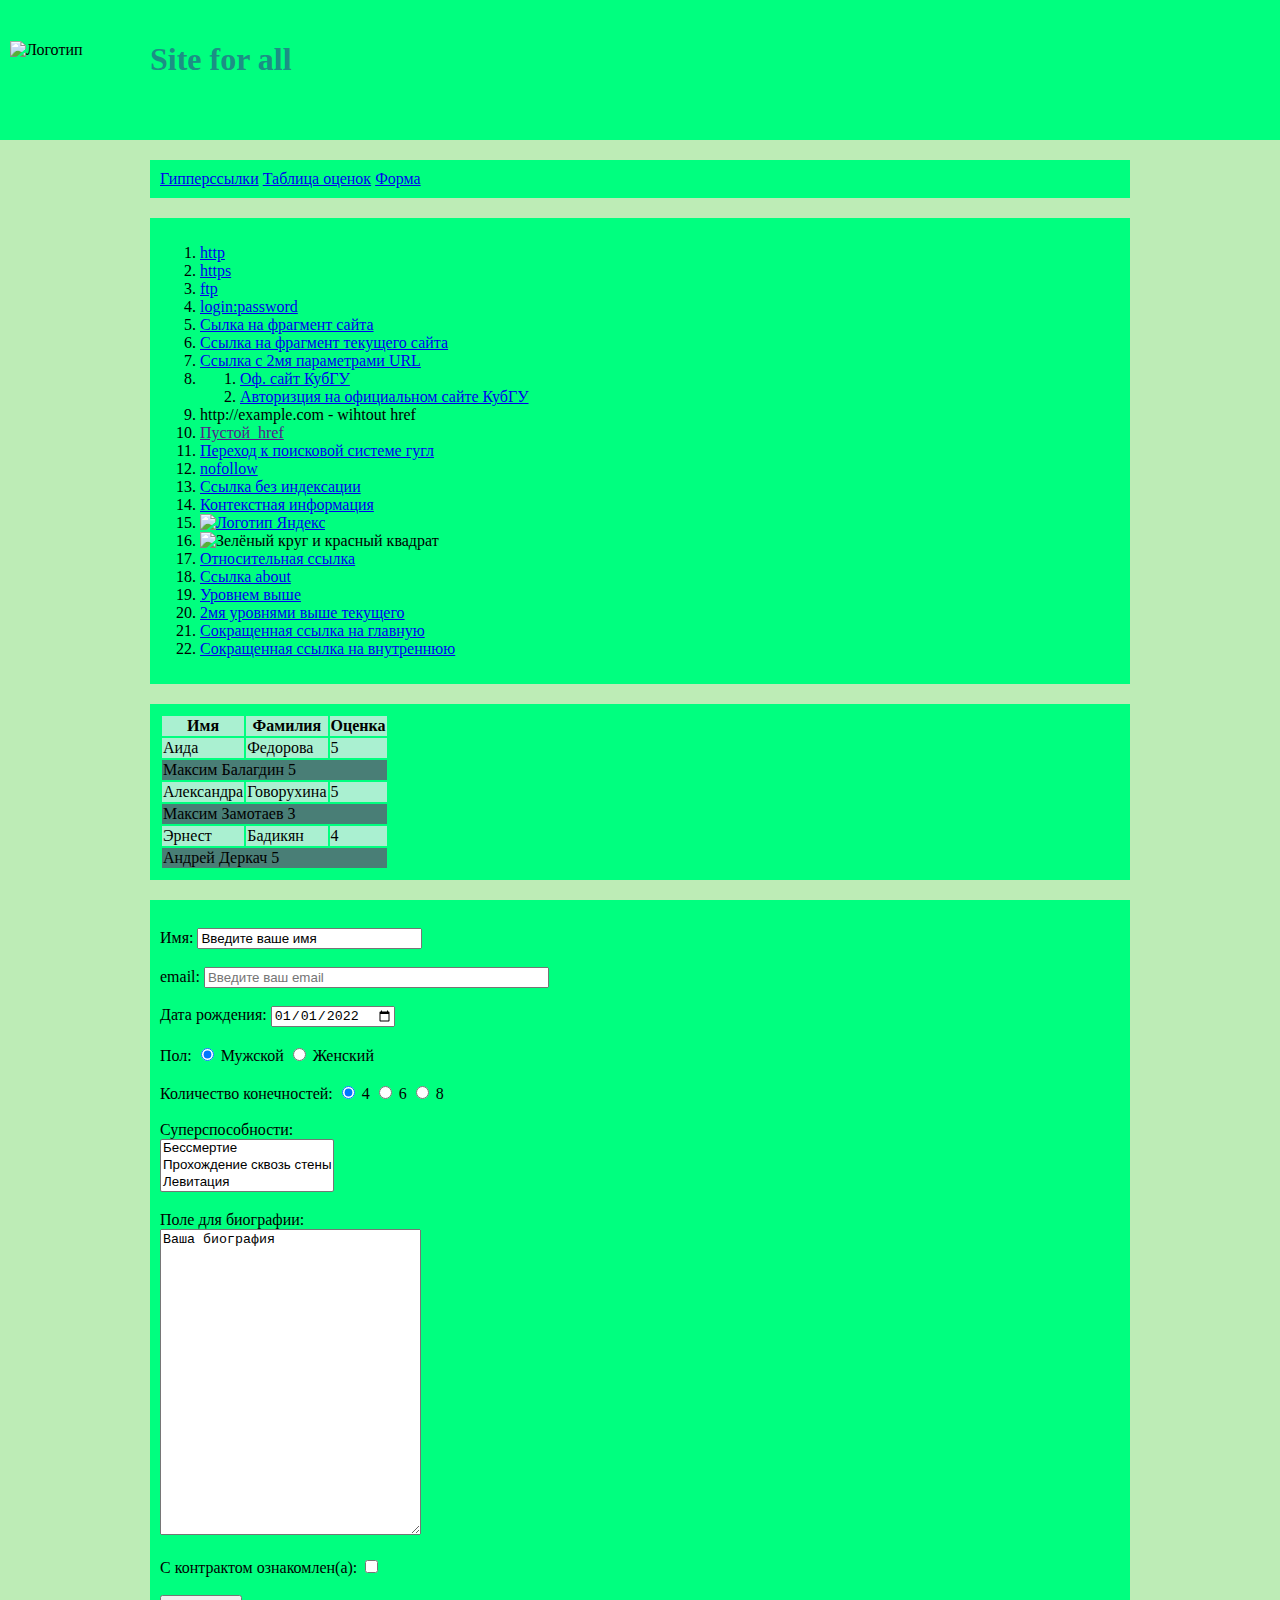
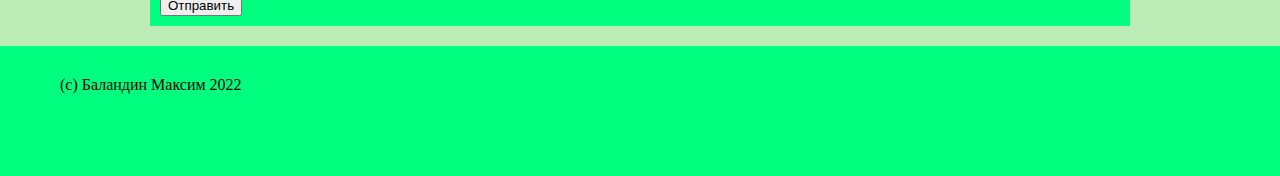
==== index2.html @ 8def20ea "Update index2.html" ====
<!DOCTYPE HTML>
<html lang="ru">
    <head>
        <meta charset="utf-8">
        <title>Задание 2</title>
        <link rel="stylesheet" href="https://balandinmaxim.github.io/stil.css">
    <script  src="https://me.kis.v2.scr.kaspersky-labs.com/FD126C42-EBFA-4E12-B309-BB3FDD723AC1/main.js?attr=nkWh3PR2hOCUxK3RaW1DJKIPI0I7nHpCVwBbDYJQm3ML23kqsaYWzjX4aYEchVtdKAWjIXptgYb-_FP04w3QLg"></script></head>

    <body id="body" >
        <header id="header">
            <div id="Logo1">
                <img id="logo" src="https://i.pinimg.com/originals/2d/b1/0d/2db10d414d402b5bc77c258166298787.png" alt="Логотип">
                <h1 id="h1">Site for all</h1>
            </div>
        </header>

        <nav id="new">
            <a id="content1" href="#content_1">Гипперссылки</a>
            <a id="content2" href="#content_2">Таблица оценок</a>
            <a id="content3" href="#content_3">Форма</a>
        </nav>

<div class="content" id="content_1">        
<ol>
  <li><a href="http://example.com/">http</a></li>
  <li><a href="https://example.com/">https</a></li>
   <li><a href="ftp://example.com/">ftp</a></li>
  <li><a href="ftp://user:password@adress.com/">login:password</a></li>
  <li><a href="httр://ru.wikipedia.org/wiki/Кубанский_государственный_университет#Ссылки">Сылка на фрагмент сайта</a></li>
  <li><a href="https://balandinmaxim.github.io/#top">Ссылка на фрагмент текущего сайта</a></li>
  <li><a href="https://ru.wikipedia.org/wiki/Кубанский_государственный_университет?sl=en&tl=ru">Ссылка с 2мя параметрами URL</a></li>
  <li>
  <ol>
        <li><a href="https://www.kubsu.ru/" title="Официальный сайт Кубанского государственного университета">Оф. сайт КубГУ</a></li>
        <li><a href="https://www.kubsu.ru/user" title="Страница для авторизации на сайте Кубанского государственного университета" >Авторизция на официальном сайте КубГУ</a></li>
  </ol>
  <li> <a>http://example.com - wihtout href</a></li>
  <li><a href="">Пустой_href</a></li>
  <li><a href="https://www.google.ru/">Переход к поисковой системе гугл</a></li>
  <li><a href="https://yandex.ru/" rel="nofollow">nofollow</a></li>
  <li><!--noindex--><a href="http//:example.com">Ссылка без индексации</a><!--/noindex-->
  <li><a href="https://yandex.ru/" rel="help">Контекстная информация</a></li>
  <li><a href="https://yandex.ru/"><img src="https://icon2.cleanpng.com/20180620/wy/kisspng-yandex-internet-5b2aa1107b69c0.5570827015295204005055.jpg" alt="Логотип Яндекс"></a></li>
   <li><img src = "https://autogear.ru/misc/i/gallery/98402/2640804.jpg" width="250" height="140" usemap = "#figuri" alt="Зелёный круг и красный квадрат">
        <map name = "figuri" >
            <area shape = "rect" coords = "126,26,213,115" href = "https://ru.wikipedia.org/wiki/Квадрат" alt = "Красный квадрат" >
            <area shape = "circle" coords = "62,70,42" href = "https://ru.wikipedia.org/wiki/Круг" alt = "Зелёный круг." >
  </map></li>
  <li><a href="example.html">Относительная ссылка</a></li>
  <li><a href="/about/index.html">Ссылка about</a></li>
  <li><a href="../index.html">Уровнем выше</a></li>
  <li><a href="../../index.html">2мя уровнями выше текущего</a></li>
  <li><a href="/">Сокращенная ссылка на главную</a></li>
  <li><a href="/about">Сокращенная ссылка на внутреннюю</a></li>
</ol>
</div>
<div class="content" id="content_2">
    <table>
        <tr class="k">
            <th>Имя</th>
            <th>Фамилия</th>
            <th>Оценка</th>
        </tr>
        <tr class="k">
            <td>Аида</td>
            <td>Федорова</td>
            <td>5</td>
        </tr>
        <tr class="n_k">
            <td colspan="3">Максим Балагдин 5</td>
        </tr>
        <tr class="k">
            <td>Александра</td>
            <td>Говорухина</td>
            <td>5</td>
        </tr>
         <tr class="n_k">
            <td colspan="3">Максим Замотаев  3</td>
        </tr>
        <tr class="k">
            <td>Эрнест</td>
            <td>Бадикян</td>
            <td>4</td>
        </tr>
        <tr class="n_k">
            <td colspan="3">Андрей Деркач  5</td>
        </tr>
       
    </table>
</div>
<div class="content" id="content_3">    
<br><form>
        <label>
                Имя: 
                <input name="name_polz" maxlength="25" size="25" value="Введите ваше имя">
        </label>
        <br>
        <br><label>
                email: 
                <input name="email_polz" type="email" maxlength="128" size="40" placeholder="Введите ваш email">
        </label>
        <br>
        <br><label>
                Дата рождения: 
                <input name="data_polz" type="date" value="2022-01-01">
        </label>
        <br>
        <br><label>
                Пол:
                <input name="pol" type="radio" checked="checked"> 
                Мужской
        </label>
        <label>
                <input name="pol" type="radio"> 
                Женский
        </label>
        <br>
        <br>
        Количество конечностей:
        <label>
            <input name="kol_kon" type="radio" checked> 
            4
        </label>
        <label>
            <input name="kol_kon" type="radio"> 
            6
        </label>
        <label>
            <input name="kol_kon" type="radio"> 
            8
        </label>
        <br>
        <br>
        <label>
            Суперспособности:
            <br>
            <select name="super" multiple="multiple" size="3">
                <option value="1">Бессмертие</option>
                <option value="2">Прохождение сквозь стены</option>
                <option value="3">Левитация</option>
            </select>
        </label>
        <br>
        <br>
        <label>
            Поле для биографии:
            <br>
            <textarea name="bio" cols="30" rows="20" maxlength="625">Ваша биография</textarea>
        </label>
        <br>
        <br>
        <label>
            С контрактом ознакомлен(а):
            <input type="checkbox">
        </label>
        <br>
        <br>
        <Label>
            <input type="submit" value="Отправить">
        </Label>
</form>
</div>
<footer id="footer">
    <span id="sozd">(с) Баландин Максим 2022</span>
</footer>
</body>
</html>
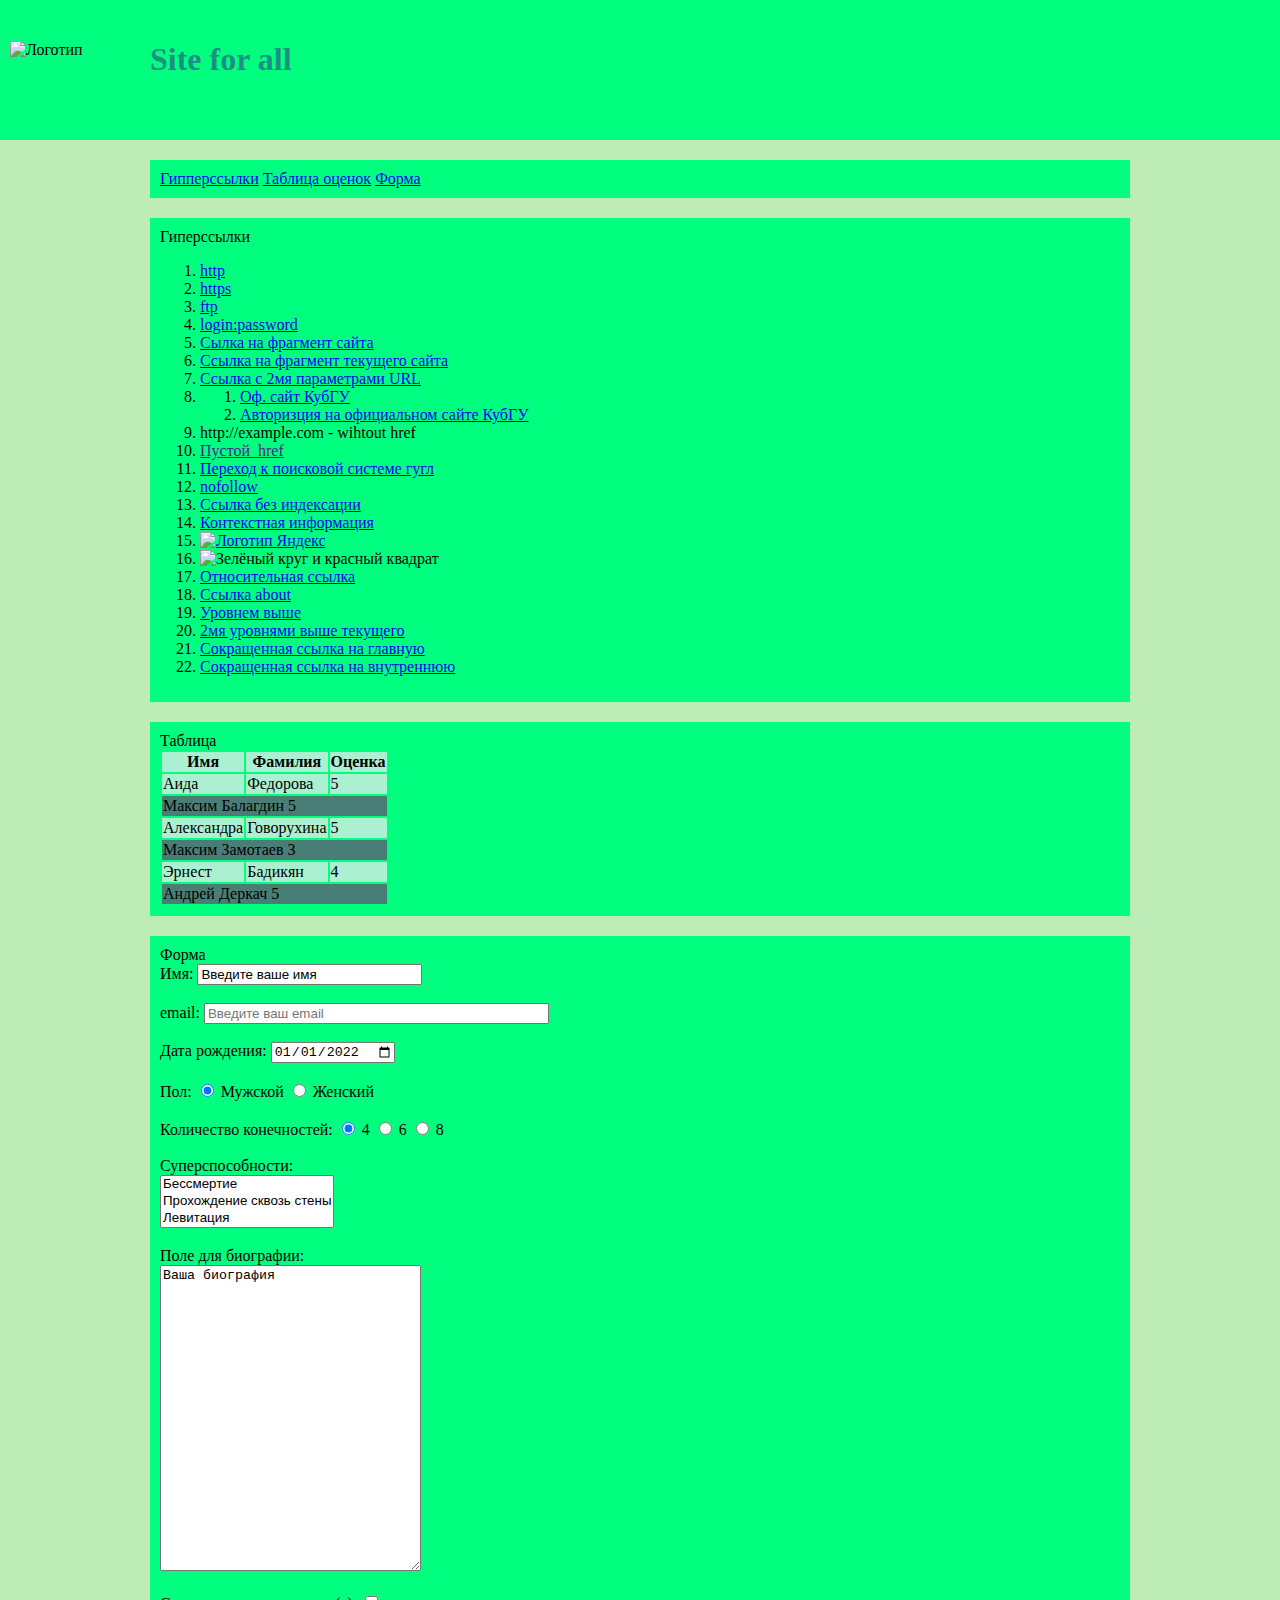
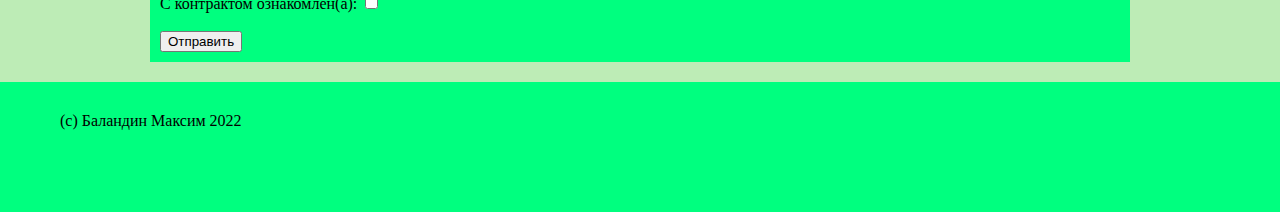
==== commit e1e926b6: "Update index2.html" ====
--- a/index2.html
+++ b/index2.html
@@ -20,7 +20,8 @@
             <a id="content3" href="#content_3">Форма</a>
         </nav>
 
-<div class="content" id="content_1">        
+<div class="content" id="content_1">
+    <a>Гиперссылки</a>
 <ol>
   <li><a href="http://example.com/">http</a></li>
   <li><a href="https://example.com/">https</a></li>
@@ -55,6 +56,7 @@
 </ol>
 </div>
 <div class="content" id="content_2">
+    <a>Таблица</a>
     <table>
         <tr class="k">
             <th>Имя</th>
@@ -88,7 +90,8 @@
        
     </table>
 </div>
-<div class="content" id="content_3">    
+<div class="content" id="content_3">  
+    <a>Форма</a>
 <br><form>
         <label>
                 Имя: 
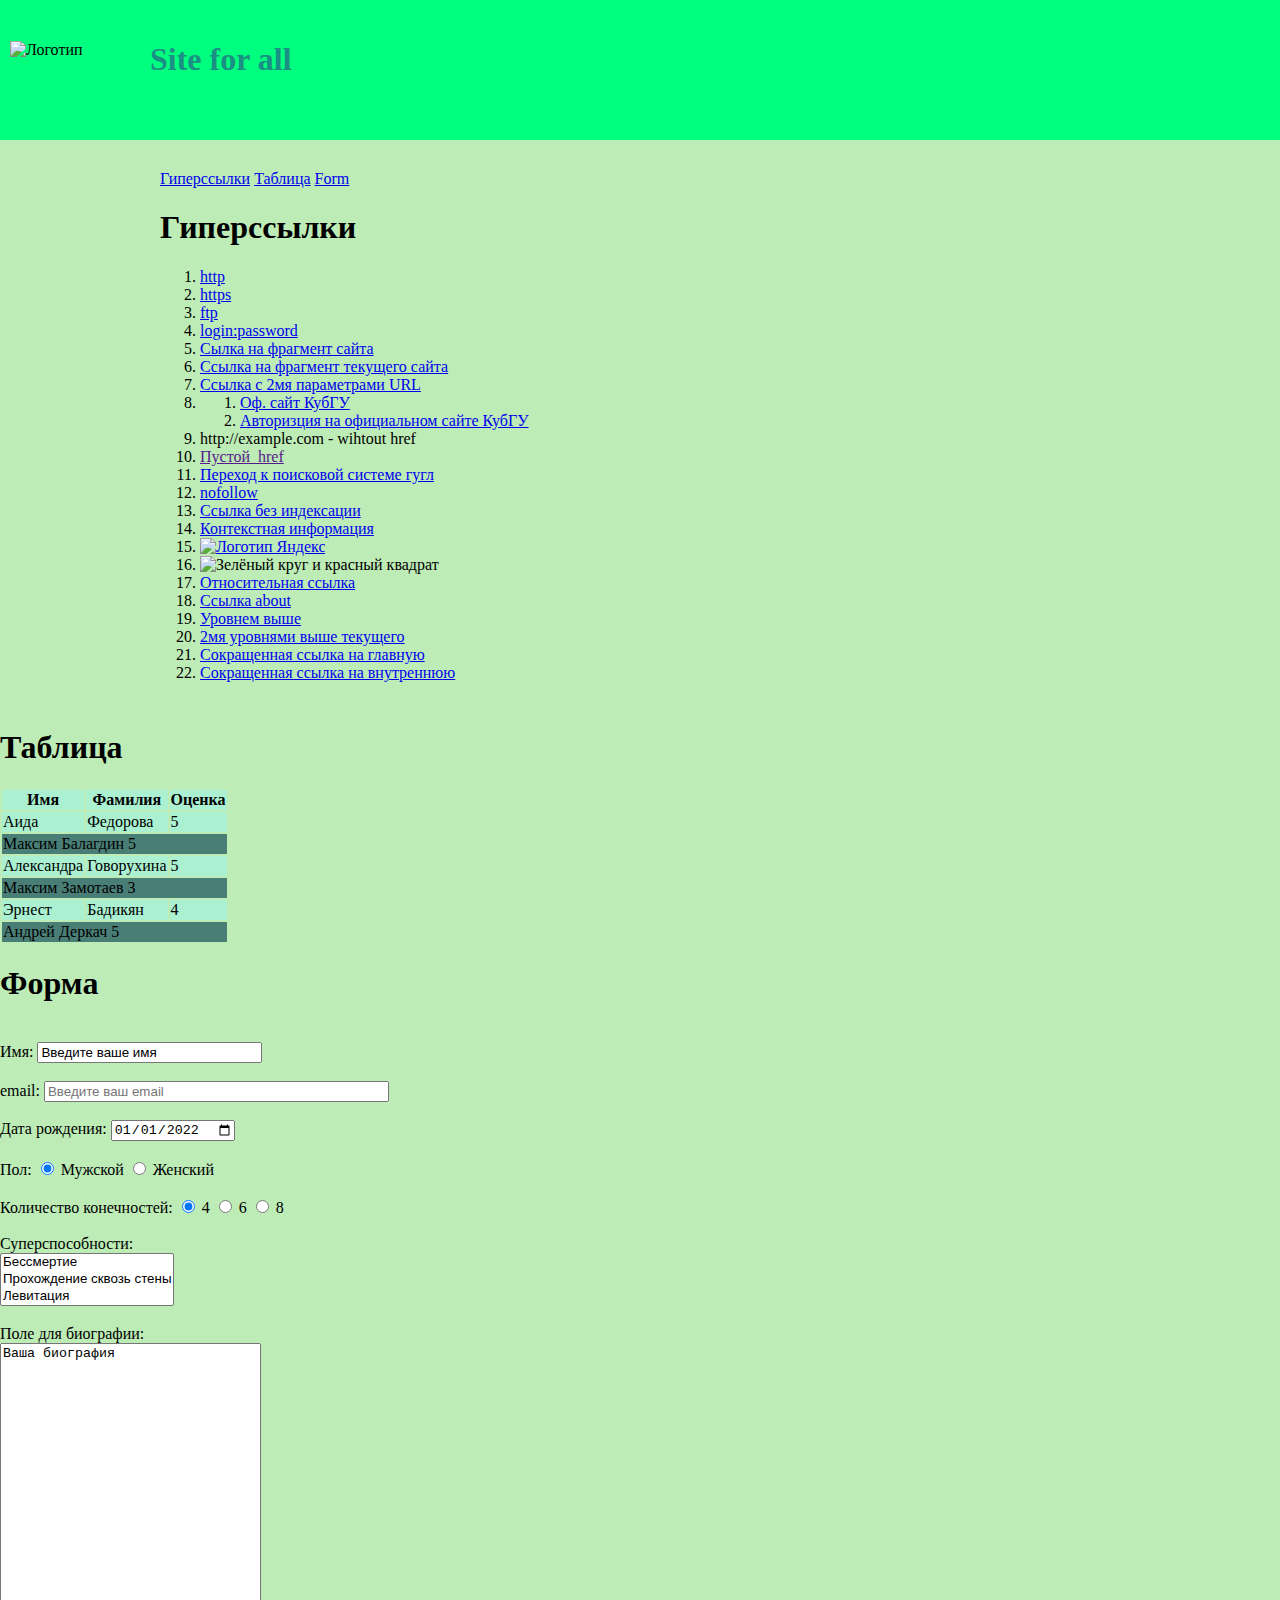
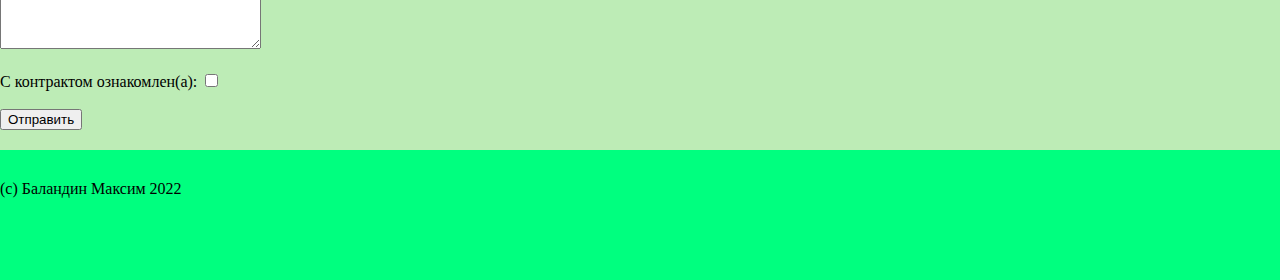
==== commit 4d8c044b: "Update index2.html" ====
--- a/index2.html
+++ b/index2.html
@@ -13,15 +13,14 @@
                 <h1 id="h1">Site for all</h1>
             </div>
         </header>
+<div class="content">
+       <nav>
+         <a href="#1_chapter">Гиперссылки</a>
+         <a href="#2_chapter">Таблица</a>
+         <a href="#3_chapter">Form</a>
+     </nav>
 
-        <nav id="new">
-            <a id="content1" href="#content_1">Гипперссылки</a>
-            <a id="content2" href="#content_2">Таблица оценок</a>
-            <a id="content3" href="#content_3">Форма</a>
-        </nav>
-
-<div class="content" id="content_1">
-    <a>Гиперссылки</a>
+<h1 id="1_chapter">Гиперссылки</h1>
 <ol>
   <li><a href="http://example.com/">http</a></li>
   <li><a href="https://example.com/">https</a></li>
@@ -55,8 +54,7 @@
   <li><a href="/about">Сокращенная ссылка на внутреннюю</a></li>
 </ol>
 </div>
-<div class="content" id="content_2">
-    <a>Таблица</a>
+        <h1 id="2_chapter">Таблица</h1>
     <table>
         <tr class="k">
             <th>Имя</th>
@@ -90,8 +88,7 @@
        
     </table>
 </div>
-<div class="content" id="content_3">  
-    <a>Форма</a>
+    <h1 id="3_chapter">Форма</h1>  
 <br><form>
         <label>
                 Имя: 
@@ -163,9 +160,7 @@
         </Label>
 </form>
 </div>
-<footer id="footer">
-    <span id="sozd">(с) Баландин Максим 2022</span>
-</footer>
+ <footer id="footer">(с) Баландин Максим 2022</footer>
 </body>
 </html>
 
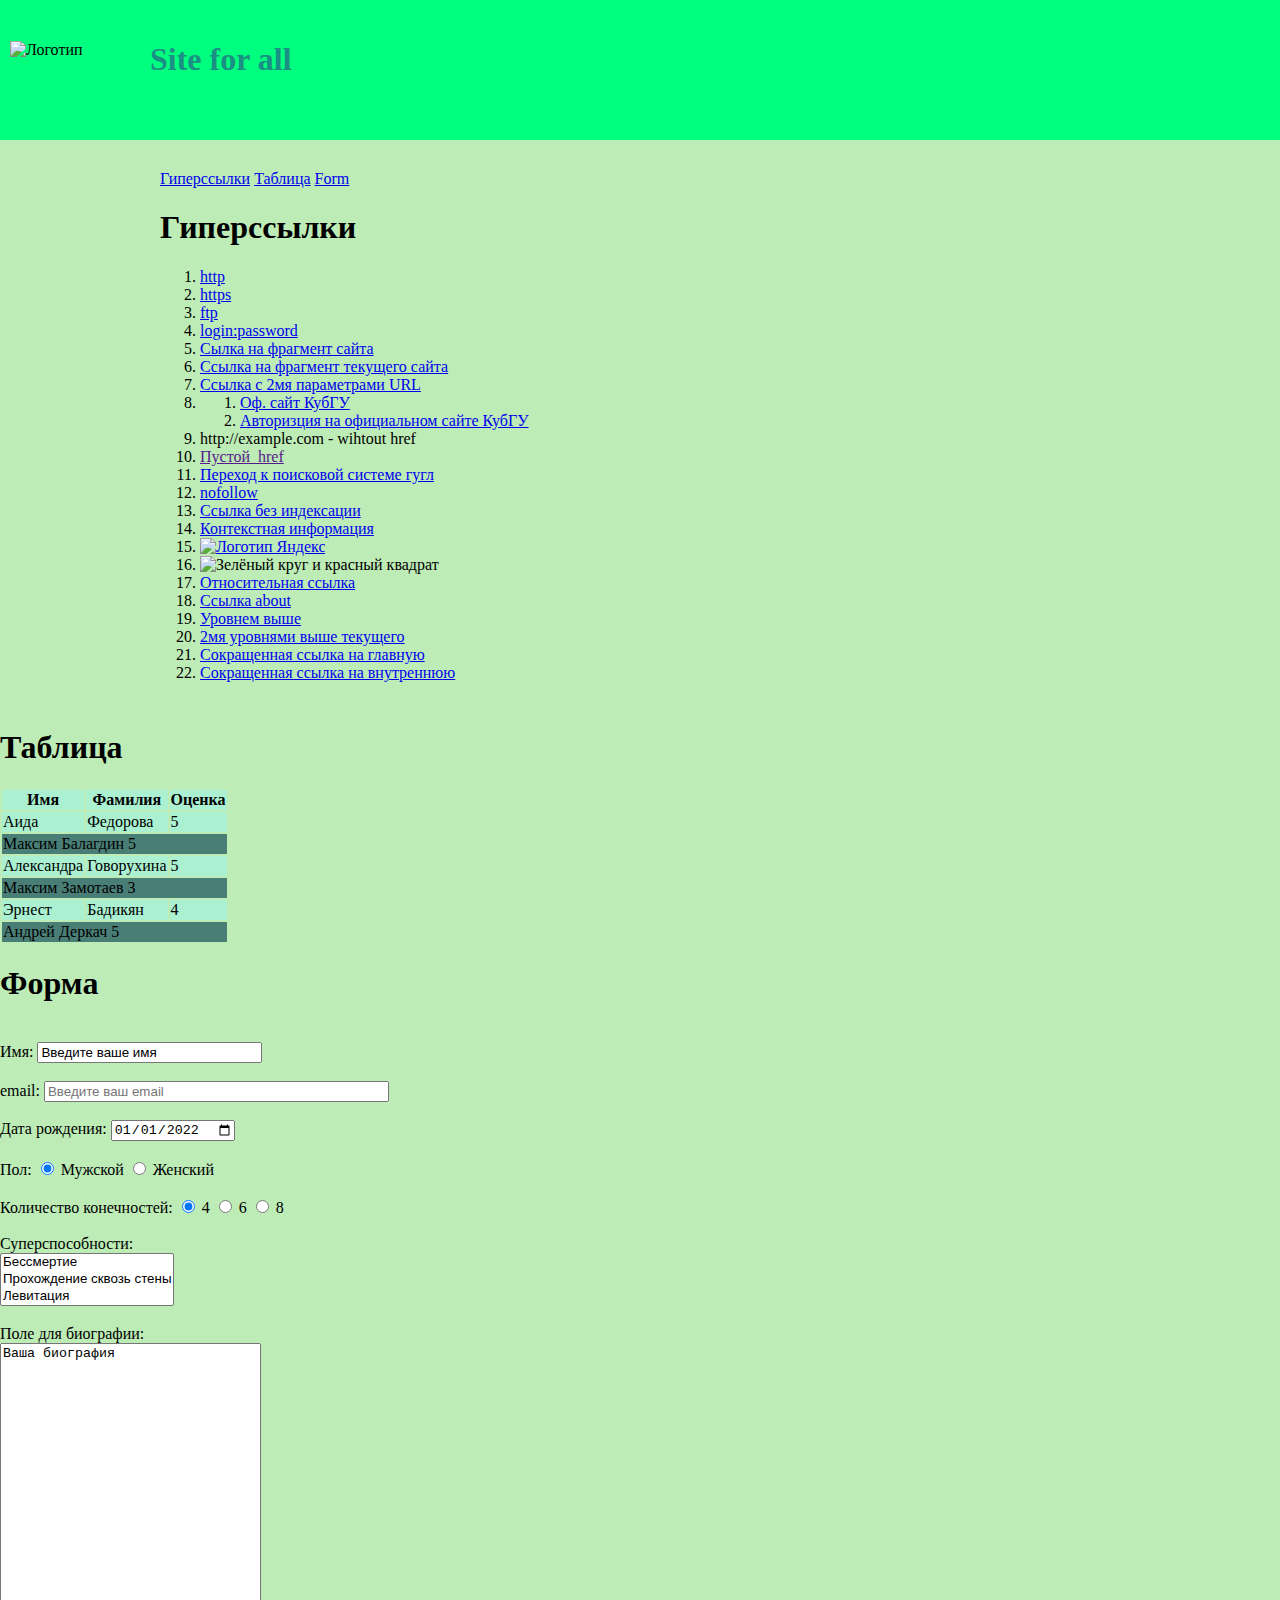
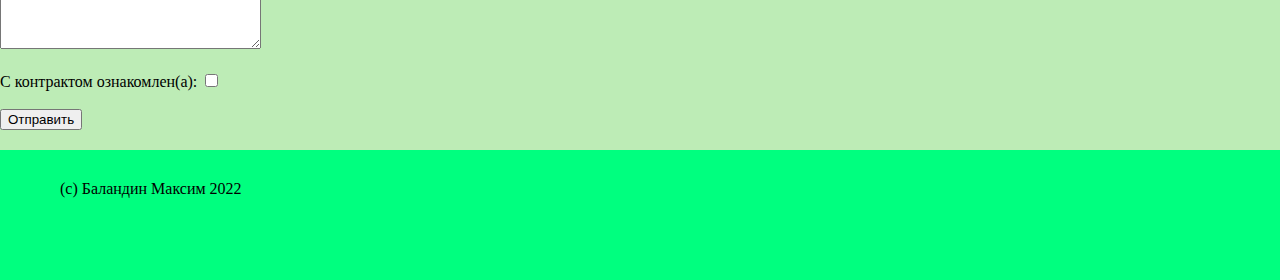
==== commit 876f5d8c: "Update index2.html" ====
--- a/index2.html
+++ b/index2.html
@@ -160,7 +160,9 @@
         </Label>
 </form>
 </div>
- <footer id="footer">(с) Баландин Максим 2022</footer>
+<footer id="footer">
+    <span id="sozd">(с) Баландин Максим 2022</span>
+</footer>
 </body>
 </html>
 
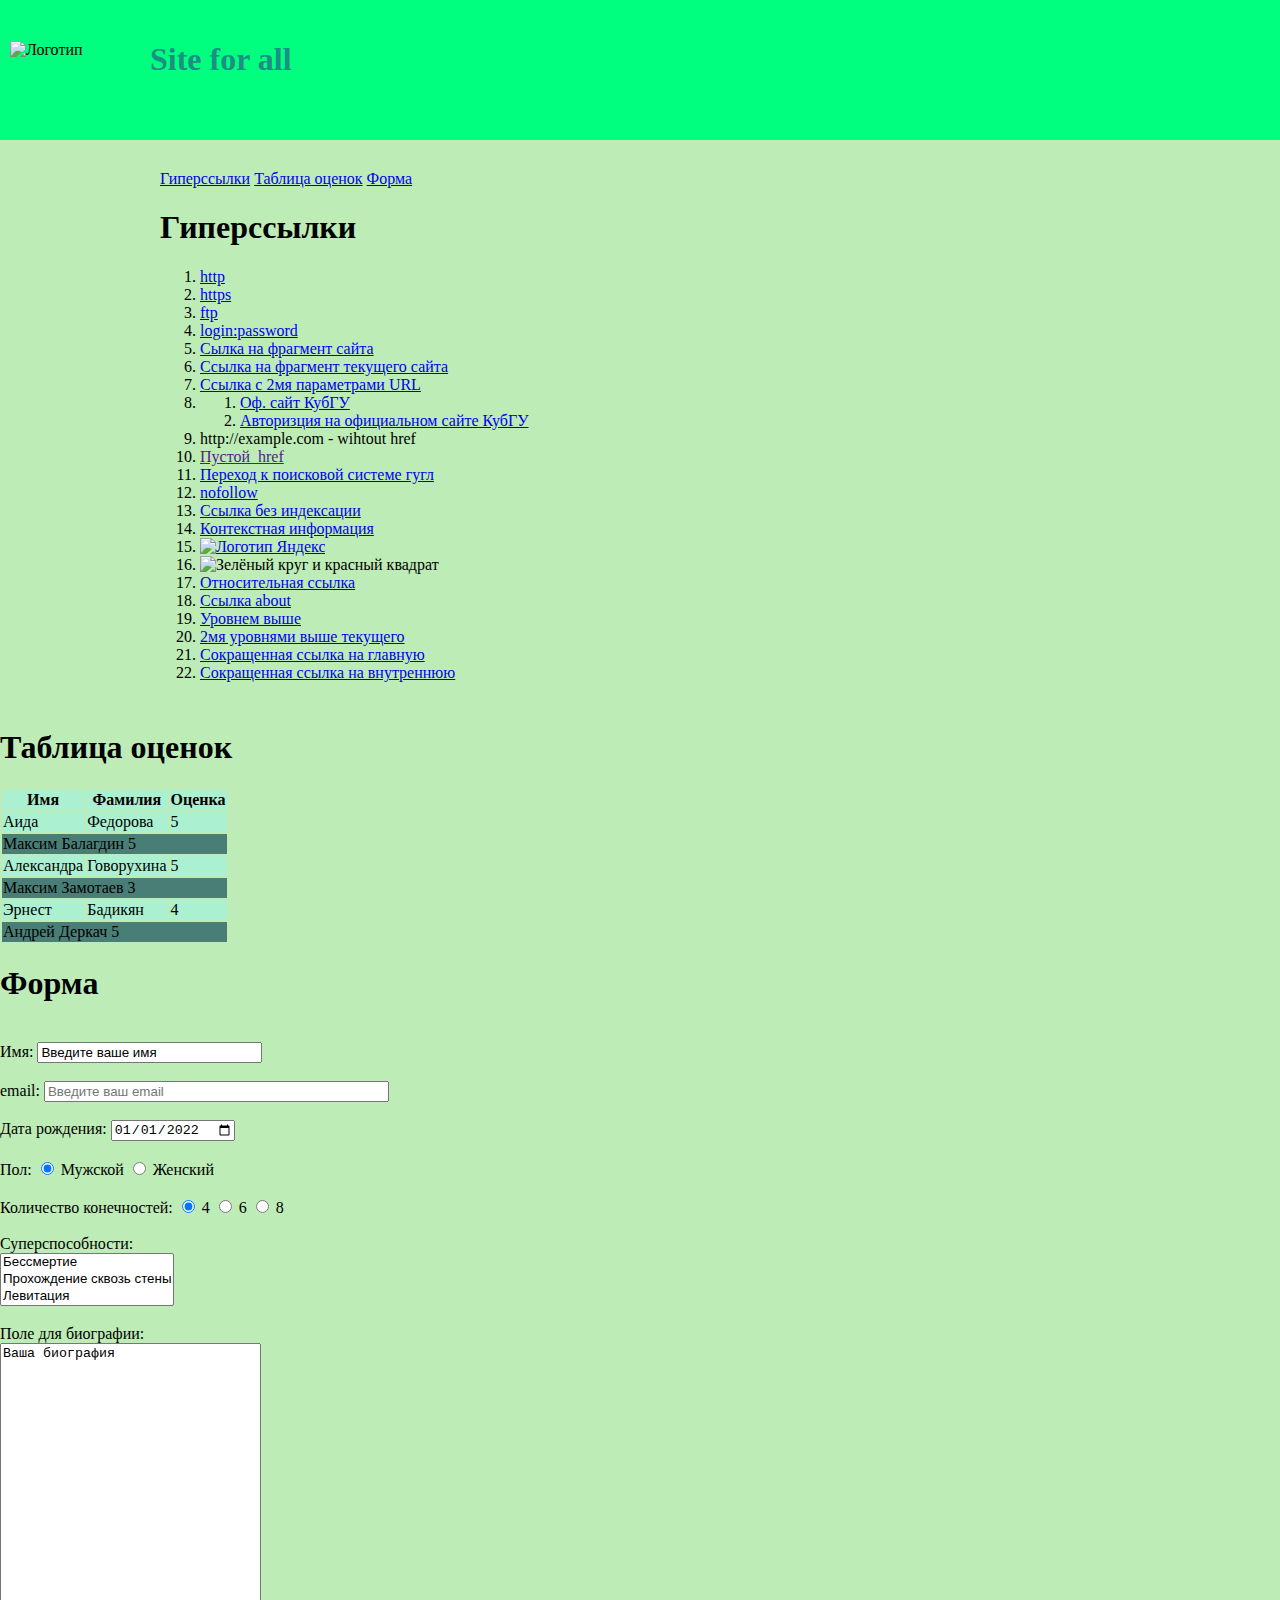
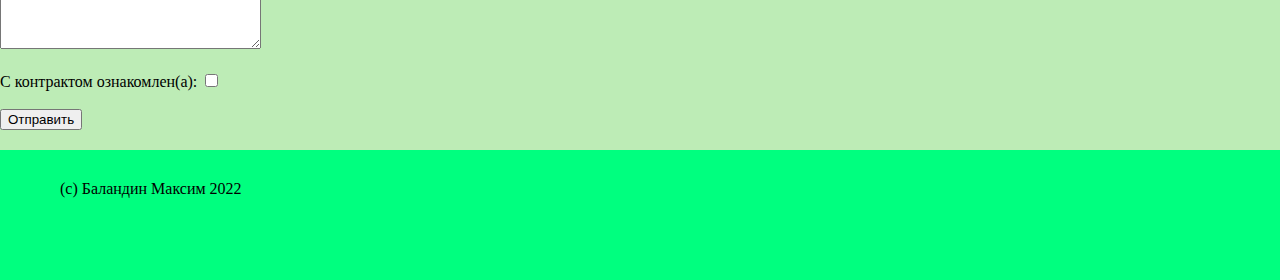
==== commit f14a158d: "Update index2.html" ====
--- a/index2.html
+++ b/index2.html
@@ -16,8 +16,8 @@
 <div class="content">
        <nav>
          <a href="#1_chapter">Гиперссылки</a>
-         <a href="#2_chapter">Таблица</a>
-         <a href="#3_chapter">Form</a>
+         <a href="#2_chapter">Таблица оценок</a>
+         <a href="#3_chapter">Форма</a>
      </nav>
 
 <h1 id="1_chapter">Гиперссылки</h1>
@@ -54,7 +54,7 @@
   <li><a href="/about">Сокращенная ссылка на внутреннюю</a></li>
 </ol>
 </div>
-        <h1 id="2_chapter">Таблица</h1>
+        <h1 id="2_chapter">Таблица оценок</h1>
     <table>
         <tr class="k">
             <th>Имя</th>
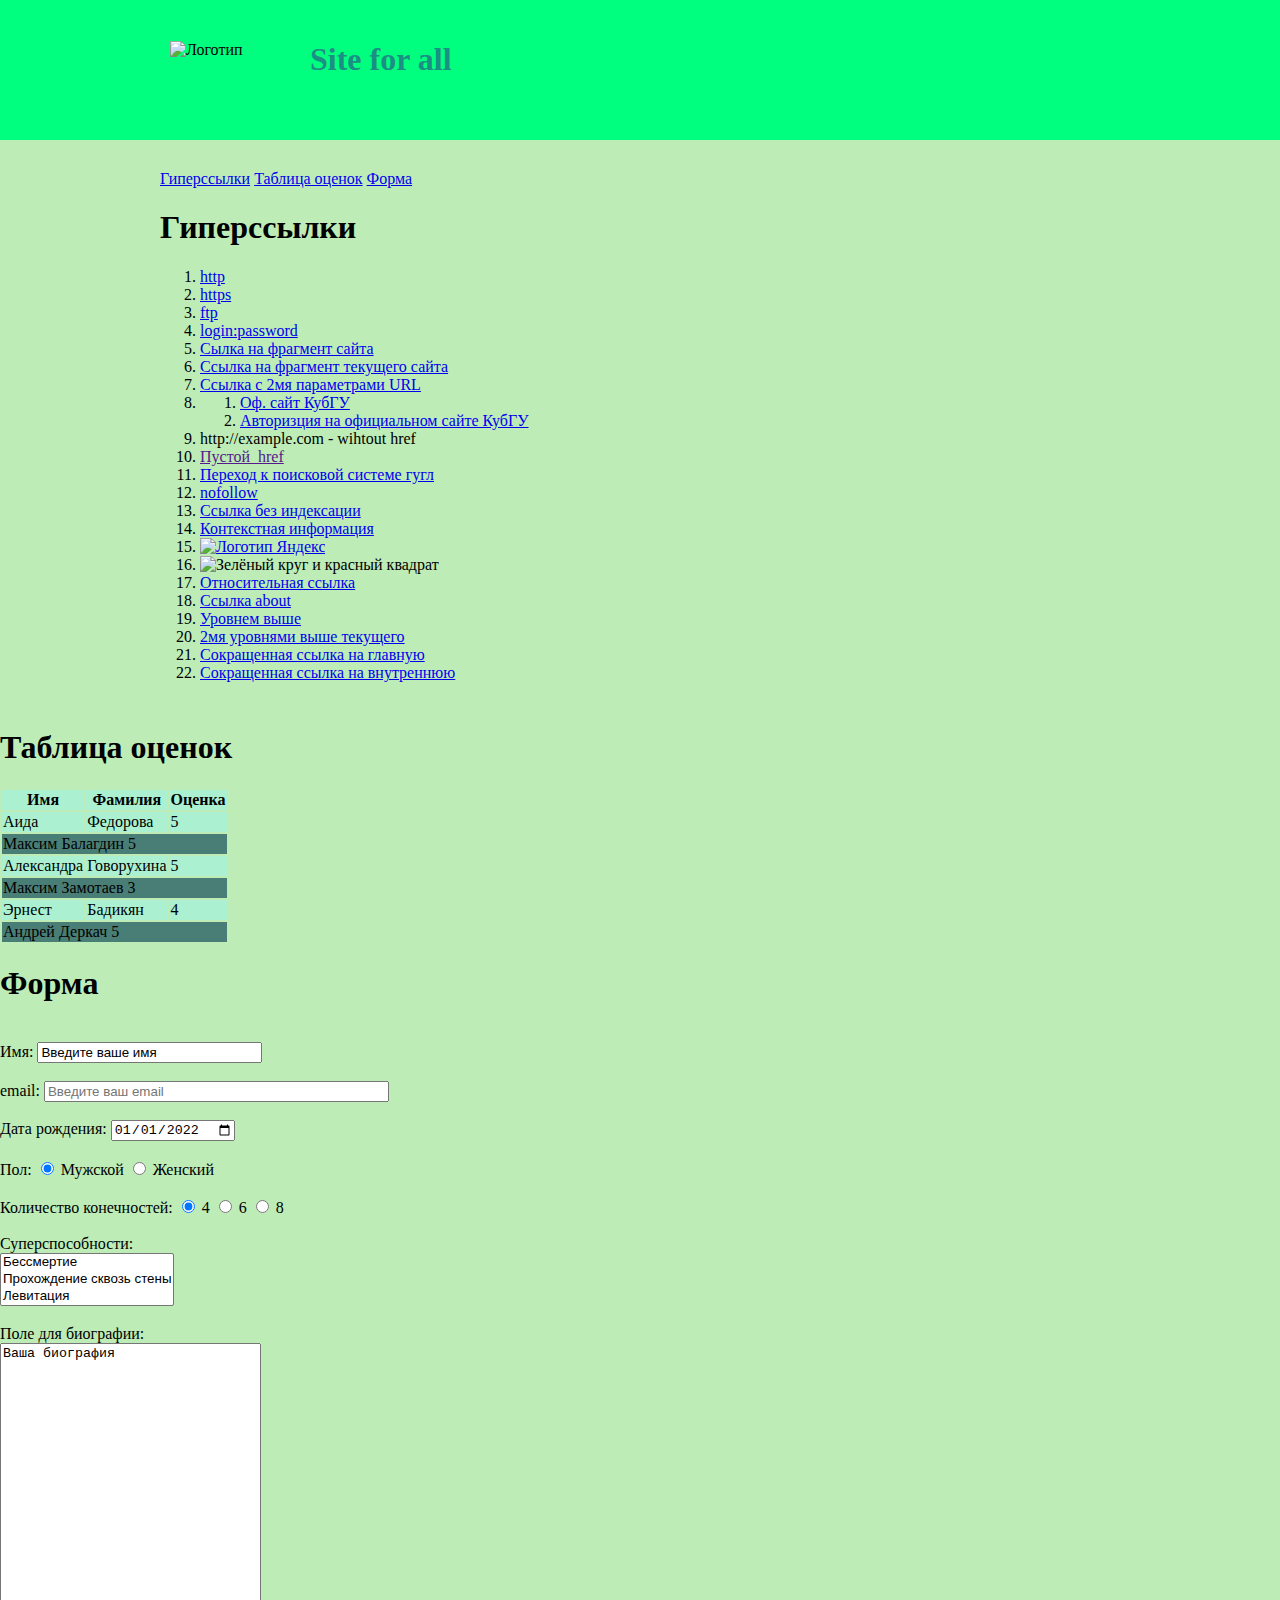
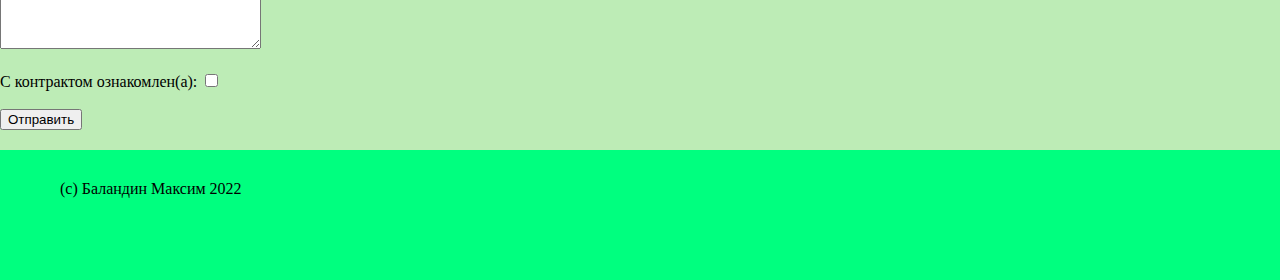
==== commit 733240ed: "Update index2.html" ====
--- a/index2.html
+++ b/index2.html
@@ -8,7 +8,7 @@
 
     <body id="body" >
         <header id="header">
-            <div id="Logo1">
+            <div id="Logoh1">
                 <img id="logo" src="https://i.pinimg.com/originals/2d/b1/0d/2db10d414d402b5bc77c258166298787.png" alt="Логотип">
                 <h1 id="h1">Site for all</h1>
             </div>
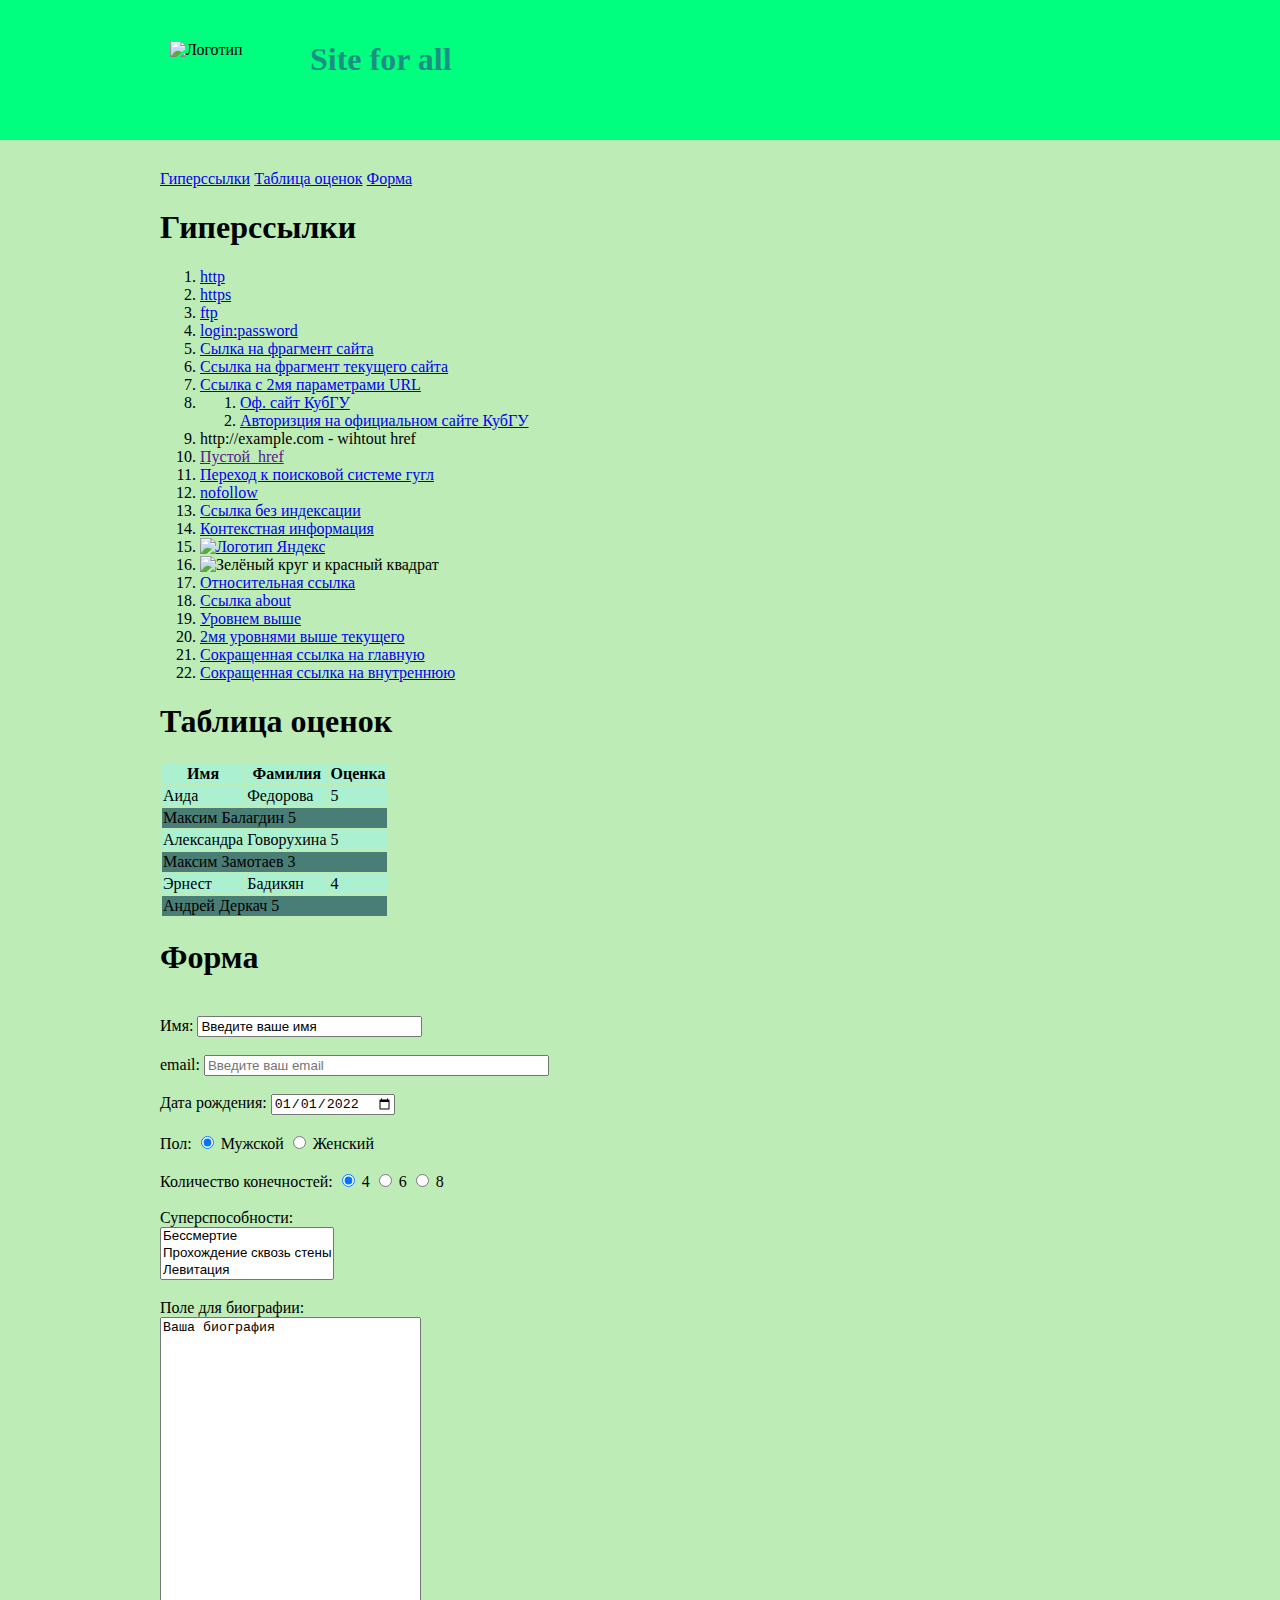
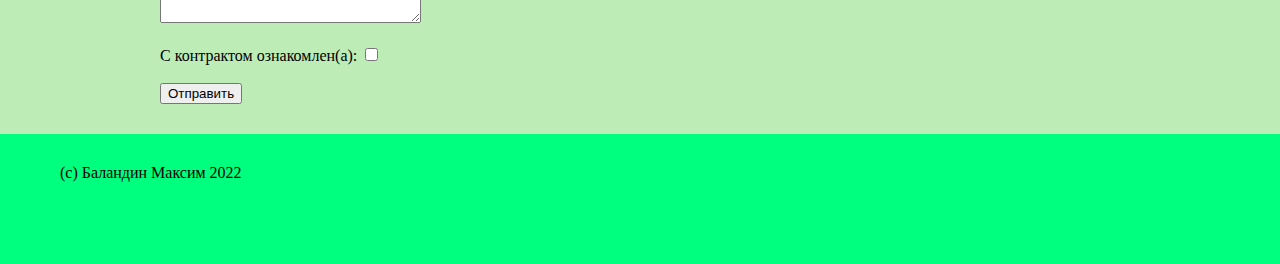
==== commit 40ab5258: "Update index2.html" ====
--- a/index2.html
+++ b/index2.html
@@ -53,7 +53,7 @@
   <li><a href="/">Сокращенная ссылка на главную</a></li>
   <li><a href="/about">Сокращенная ссылка на внутреннюю</a></li>
 </ol>
-</div>
+
         <h1 id="2_chapter">Таблица оценок</h1>
     <table>
         <tr class="k">
@@ -87,7 +87,7 @@
         </tr>
        
     </table>
-</div>
+
     <h1 id="3_chapter">Форма</h1>  
 <br><form>
         <label>
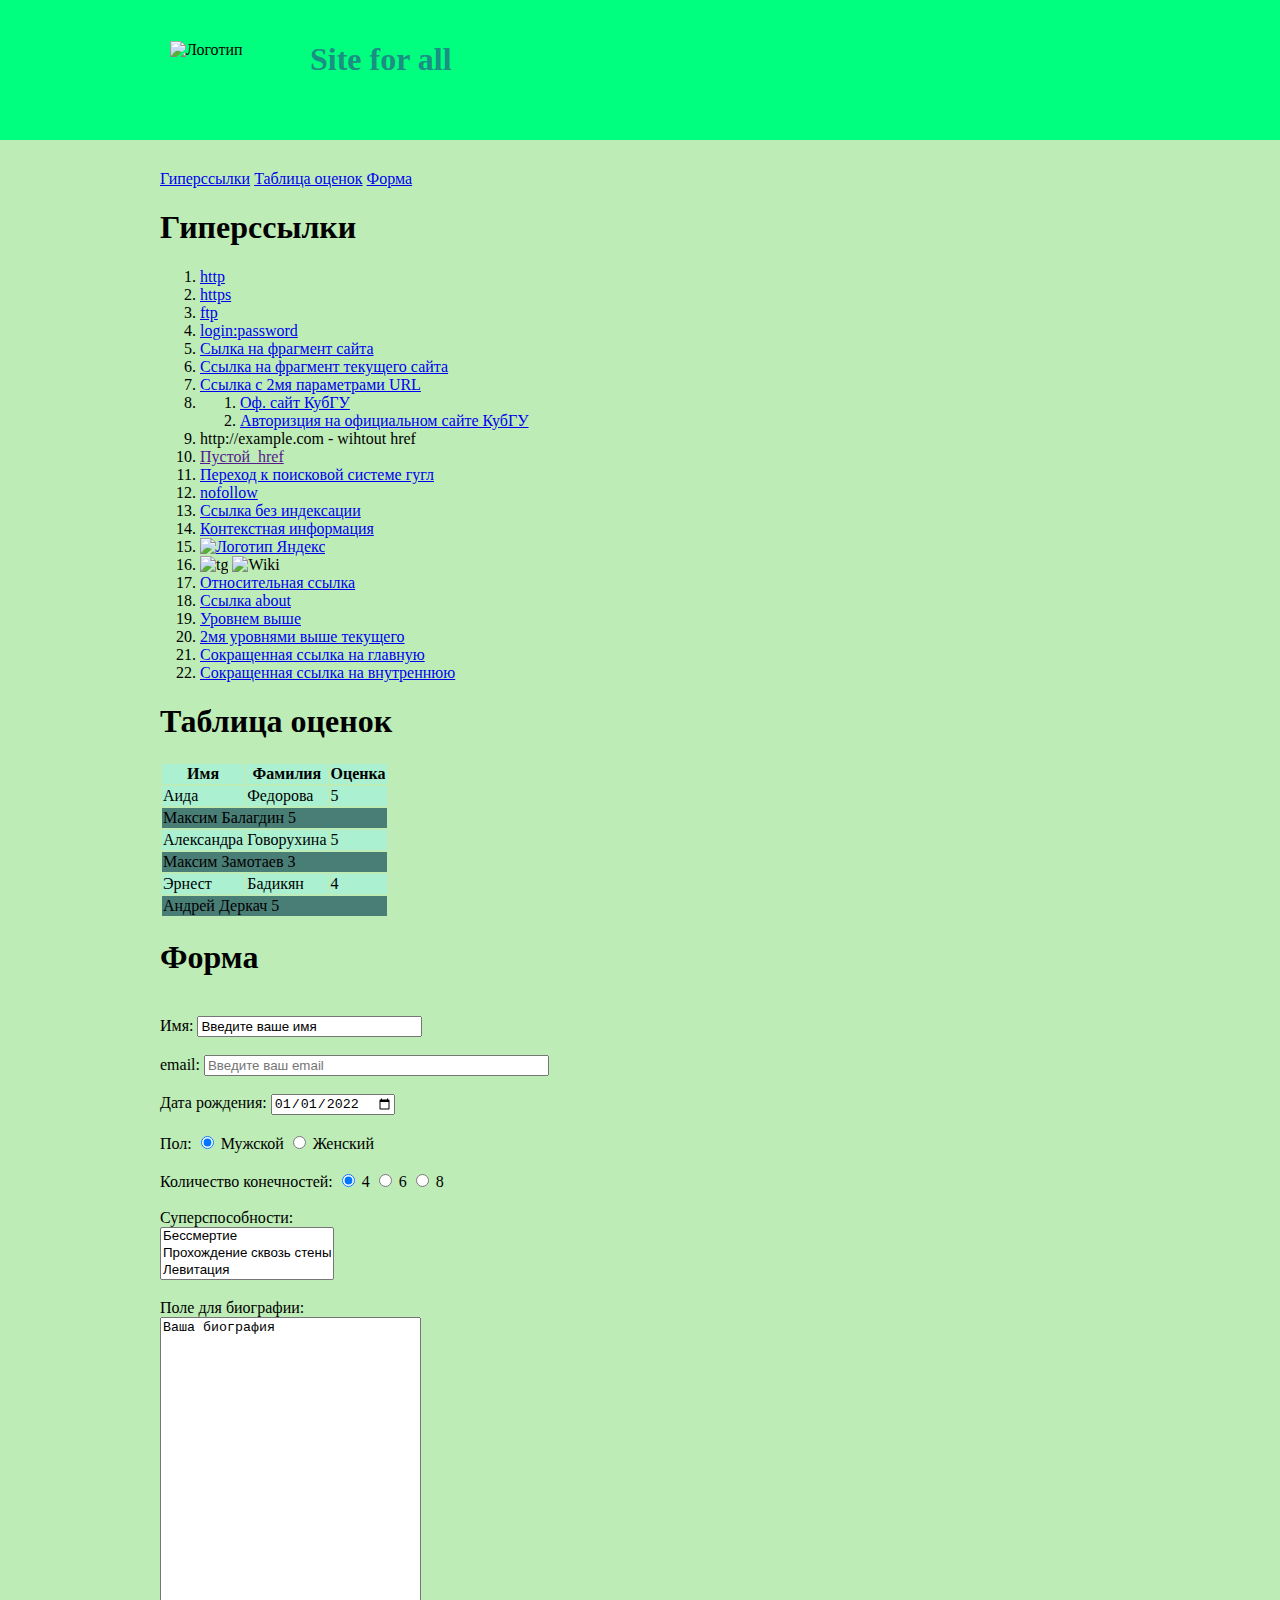
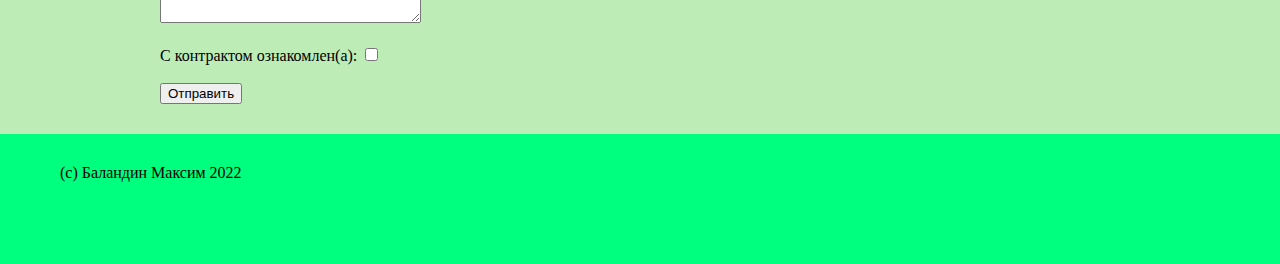
==== commit 98953e35: "Update index2.html" ====
--- a/index2.html
+++ b/index2.html
@@ -41,11 +41,16 @@
   <li><!--noindex--><a href="http//:example.com">Ссылка без индексации</a><!--/noindex-->
   <li><a href="https://yandex.ru/" rel="help">Контекстная информация</a></li>
   <li><a href="https://yandex.ru/"><img src="https://icon2.cleanpng.com/20180620/wy/kisspng-yandex-internet-5b2aa1107b69c0.5570827015295204005055.jpg" alt="Логотип Яндекс"></a></li>
-   <li><img src = "https://autogear.ru/misc/i/gallery/98402/2640804.jpg" width="250" height="140" usemap = "#figuri" alt="Зелёный круг и красный квадрат">
-        <map name = "figuri" >
-            <area shape = "rect" coords = "126,26,213,115" href = "https://ru.wikipedia.org/wiki/Квадрат" alt = "Красный квадрат" >
-            <area shape = "circle" coords = "62,70,42" href = "https://ru.wikipedia.org/wiki/Круг" alt = "Зелёный круг." >
-  </map></li>
+     <li> 
+    <img src="https://uslugino.ru/img/105/296089.jpg" width="57" height="57" alt="tg" usemap="#tg">
+                <img src="https://cdn.wmaraci.com/blog/wikipedia-logo.png" style="width: 266px; height: 88px;" alt="Wiki">
+                <map name="tg">
+                    <area shape="circle" coords="63,40,50" href="https://web.telegram.org/k/" alt="linkTG">
+                </map>
+                <map name="wiki">
+                    <area shape="rect" coords="0,0,266,88" href="https://ru.wikipedia.org/" alt="linkWIKI">
+                </map>
+            </li>
   <li><a href="example.html">Относительная ссылка</a></li>
   <li><a href="/about/index.html">Ссылка about</a></li>
   <li><a href="../index.html">Уровнем выше</a></li>
